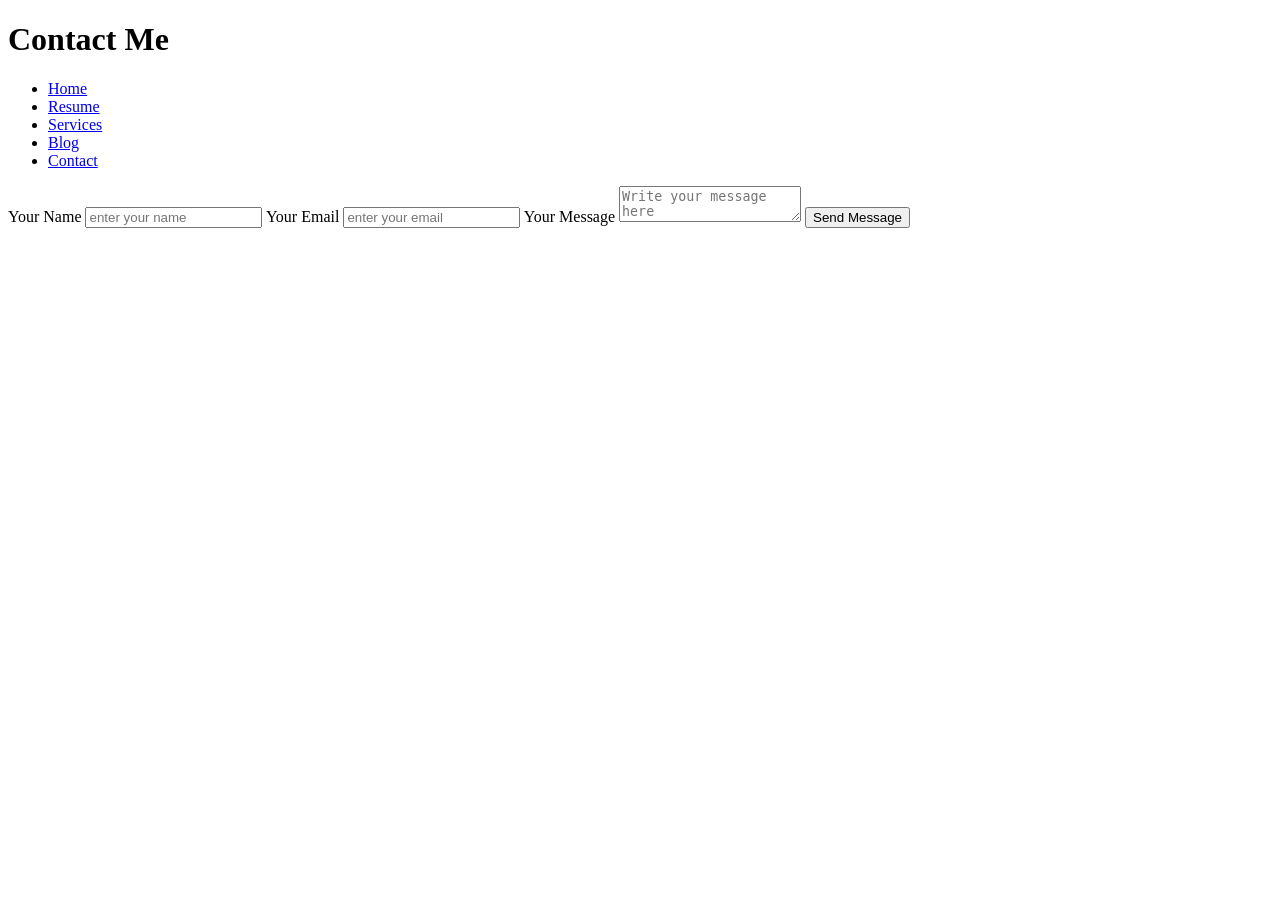
==== Contact.html @ ab8f8bad "Add Contact.html with a contact form" ====
<!DOCTYPE html>
<html lang="en">
<head>
    <meta charset="UTF-8">
    <meta name="viewport" content="width=device-width, initial-scale=1.0">
    <title>Document</title>
</head>
<body>
    <h1>Contact Me</h1>
            <aside class="sidebar">
            <ul>
                <li><a href="./index.html">Home</a></li>
                <li><a href="./Resume.html">Resume</a></li>
                <li><a href="./Service.html">Services</a></li>
                <li><a href="./Blog.html">Blog</a></li>
                <li><a href="./Contact.html">Contact</a></li>
            </ul>
        </aside>

        <form>
            <label>Your Name </label>
<input type="text" placeholder="enter your name">
<label>Your Email</label>
<input type="text" placeholder="enter your email">
<label>Your Message</label>
<textarea placeholder="Write your message here"></textarea>
<button type="submit">Send Message</button>

        
        </form>

</body>
</html>
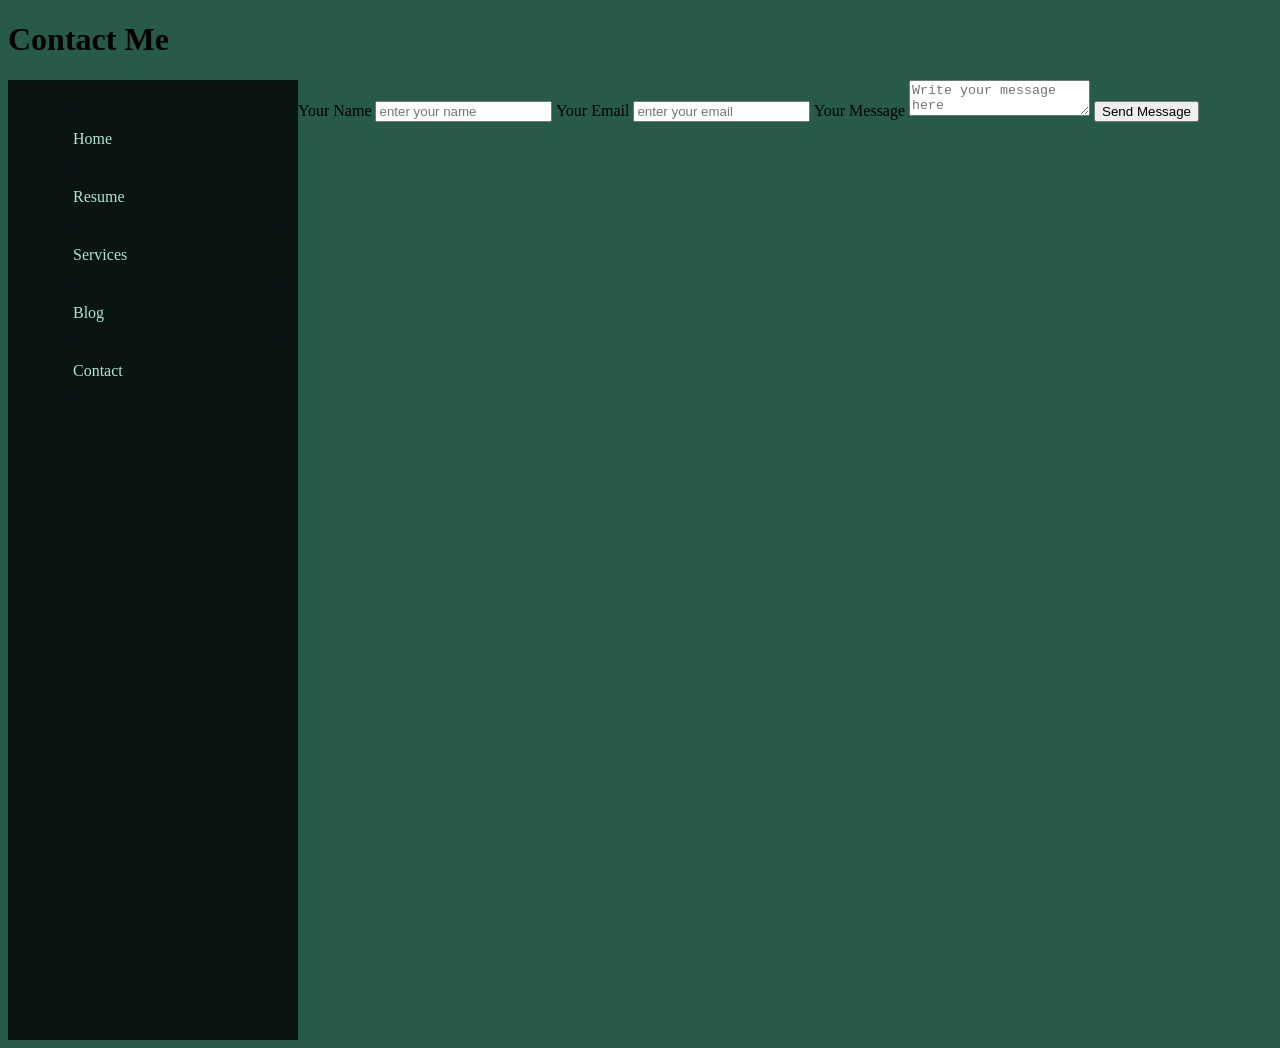
==== commit 2743da78: "Refactor Contact.html structure and add styles Added a container div and linked stylesheet." ====
--- a/Contact.html
+++ b/Contact.html
@@ -4,10 +4,13 @@
     <meta charset="UTF-8">
     <meta name="viewport" content="width=device-width, initial-scale=1.0">
     <title>Document</title>
+    <link rel="stylesheet" href="style.css">
 </head>
 <body>
     <h1>Contact Me</h1>
+    <div class="container">
             <aside class="sidebar">
+                
             <ul>
                 <li><a href="./index.html">Home</a></li>
                 <li><a href="./Resume.html">Resume</a></li>
@@ -28,6 +31,6 @@
 
         
         </form>
-
+</div>
 </body>
 </html>
--- a/style.css
+++ b/style.css
@@ -0,0 +1,90 @@
+body{
+    background-color:#285A48;
+}
+.font{
+ 
+    color:aliceblue; 
+    font-family:'Franklin Gothic Medium', 'Arial Narrow', Arial, sans-serif;
+
+}
+
+.container{
+    display:flex;
+}
+.sidebar {
+    width:250px;
+    min-height: 100vh;;
+    background-color:#091413; ;
+    padding:30px 20px;
+    display:flex;
+    flex-direction: column;
+    align-items:center;
+    gap:0px;
+    
+    
+}
+.sidebar a{
+    text-decoration: none;
+    color :#B0E4CC;
+    display:block;
+    padding: 20px;
+    border-radius: 10%;
+    background-color: #091413;
+    width:100%;
+}
+.sidebar a:hover{
+color :#285A48;
+
+}
+.content{
+    flex:1;
+    padding:40px;
+}
+.list{
+    text-decoration:none;
+    color:aliceblue
+}
+ul{
+    list-style: none;
+    width: 80%;
+    padding:0;
+    margin: 0;
+    gap:0;
+}
+li{
+    width: 100%;
+}
+a{
+    display:block;
+     width: 100%;
+}
+.button{
+
+background-color: #B0E4CC;
+font-family:serif sans-serif;
+display: flex;
+height: 22%;
+border-radius: 14px;
+padding:40px ;
+font-size: larger;
+width:100%
+}
+.buttons{
+width: 70%;
+}
+.resume{
+   
+    background-color:#B0E4CC;
+    color:black;
+    text-align:justify;
+    
+
+}
+h2{
+    font-size: 35px;
+    padding-left: 10px;
+}
+p{
+    font-size: 17px;
+     padding-left: 10px;
+}
